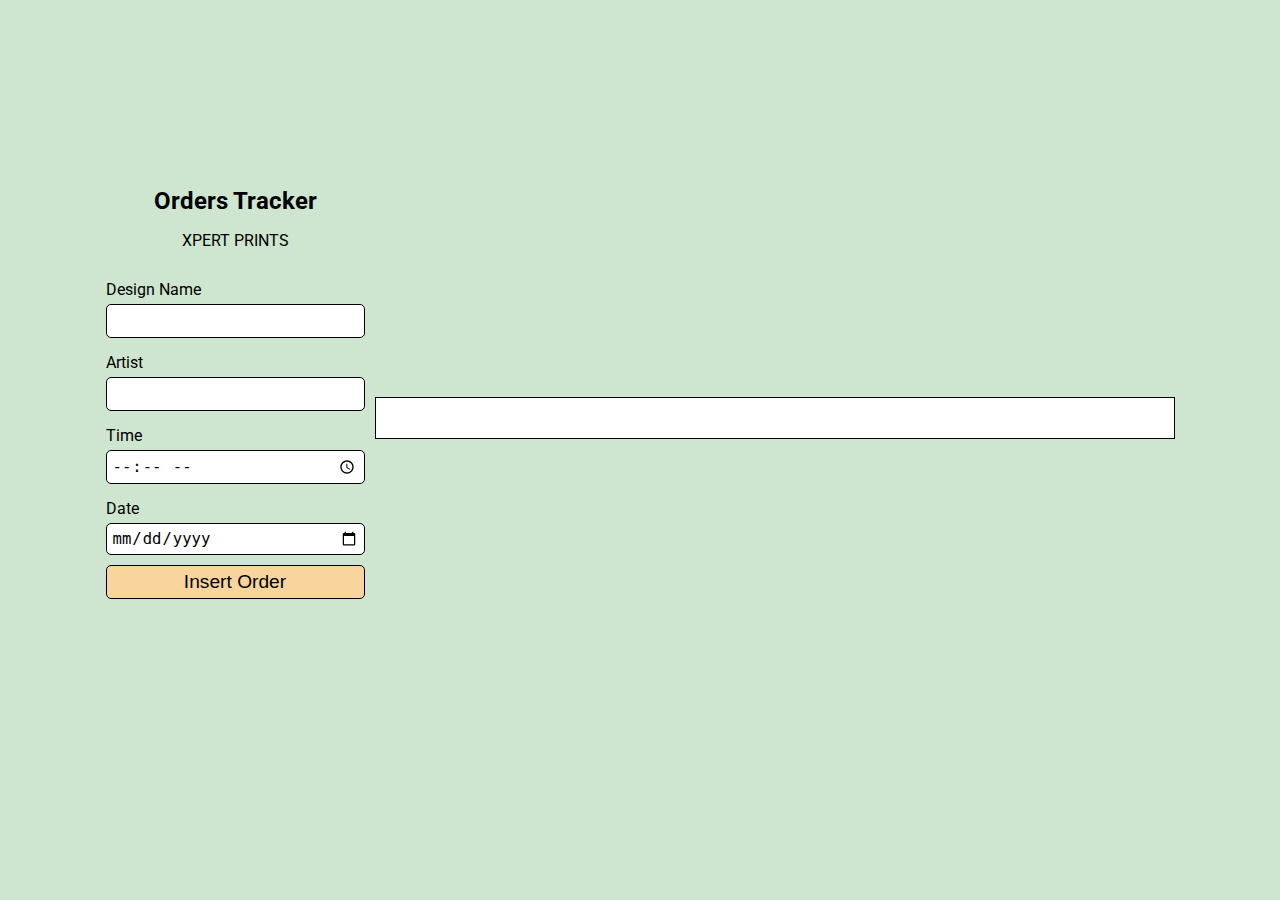
==== OrderTracker/index.html @ 59edf11d "working.." ====
<!DOCTYPE html>
<html lang="en">
<head>
    <meta charset="UTF-8">
    <meta http-equiv="X-UA-Compatible" content="IE=edge">
    <meta name="viewport" content="width=device-width, initial-scale=1.0">
    <link rel="stylesheet" href="style.css">
    <title>Orders Tracker</title>
</head>
<body>
    <div class="container"></div>
        <div class="left">
        <div class="info">
            <h2>Orders Tracker</h2>
            <p>XPERT PRINTS</p>
        </div>
            <form id="orderform" class="orderform">
                <div class="form-control">
                    <label for="ordername">Design Name</label>
                    <input type="text" id="ordername">
                </div>
                <div class="form-control">
                    <label for="designername">Artist</label>
                    <input type="text" id="designername">
                </div>
                <div class="form-control">
                    <label for="designtime">Time</label>
                    <input type="time" id="designtime">
                </div>
                <div class="form-control">
                    <label for="designdate">Date</label>
                    <input type="date" id="designdate">
                </div>
                <button id="submit" class="submitBtn">Insert Order</button>
            </form>
        </div>
        <div class="ordercontainer" id="ordercontainer">
            <!-- <div class="order">
                <h4>ABC</h4>
                <p>sadiq</p>
                <p>date</p>
                <p>time</p>
            </div>
            <div class="order"></div>
            <div class="order"></div>
            <div class="order"></div>
            <div class="order"></div>
            <div class="order"></div>
            <div class="order"></div>
            <div class="order"></div>
            <div class="order"></div>
            <div class="order"></div>
            <div class="order"></div>
            <div class="order"></div>
            <div class="order"></div> -->
        </div>
    </div>
    
    <script src="script.js"></script>

</body>
</html>
---- OrderTracker/style.css ----
@import url('https://fonts.googleapis.com/css2?family=Roboto&display=swap');

* {
    box-sizing: border-box;
}

body {
    font-family: 'Roboto', sans-serif;
    display: flex;
    /* flex-direction: column; */
    justify-content: center;
    align-items: center;
    background-color: #CEE5D0;
    min-height: 80vh;
}

.container {
    display: flex;
}

.info h2 {
    margin-top: 50px;
    margin-bottom: 0;
    text-align: center;
}

.info p {
    margin-bottom: 30px;
    text-align: center;
}

.form-control label {
    display: block;
    margin-bottom: 5px;
    margin-top: 15px;
}

.form-control input {
    padding: 5px;
    font-size: 120%;
    width: 100%;
    border-radius: 5px;
    border: 1px solid black;
}

.submitBtn {
    margin-top: 10px;
    padding: 5px;
    width: 100%;
    font-size: 120%;
    background-color: #F7D59C;
    outline: 0;
    border: 1px solid black;
    border-radius: 5px;
}

.submitBtn:hover {
    cursor: pointer;
}

.ordercontainer {
    background-color: white;
    width: 800px;
    height: auto;
    margin-top: 100px;
    border: 1px solid black;
    margin-left: 10px;
    display: grid;
    grid-template-columns: repeat(4, 1fr);
    grid-gap: 20px;
    padding: 20px;
}

.order {
    background-color: black;
    height: auto;
    width: auto;
    display: block;
    text-align: center;
    color: white;
    line-height: 0px;
    padding: 10px;
}
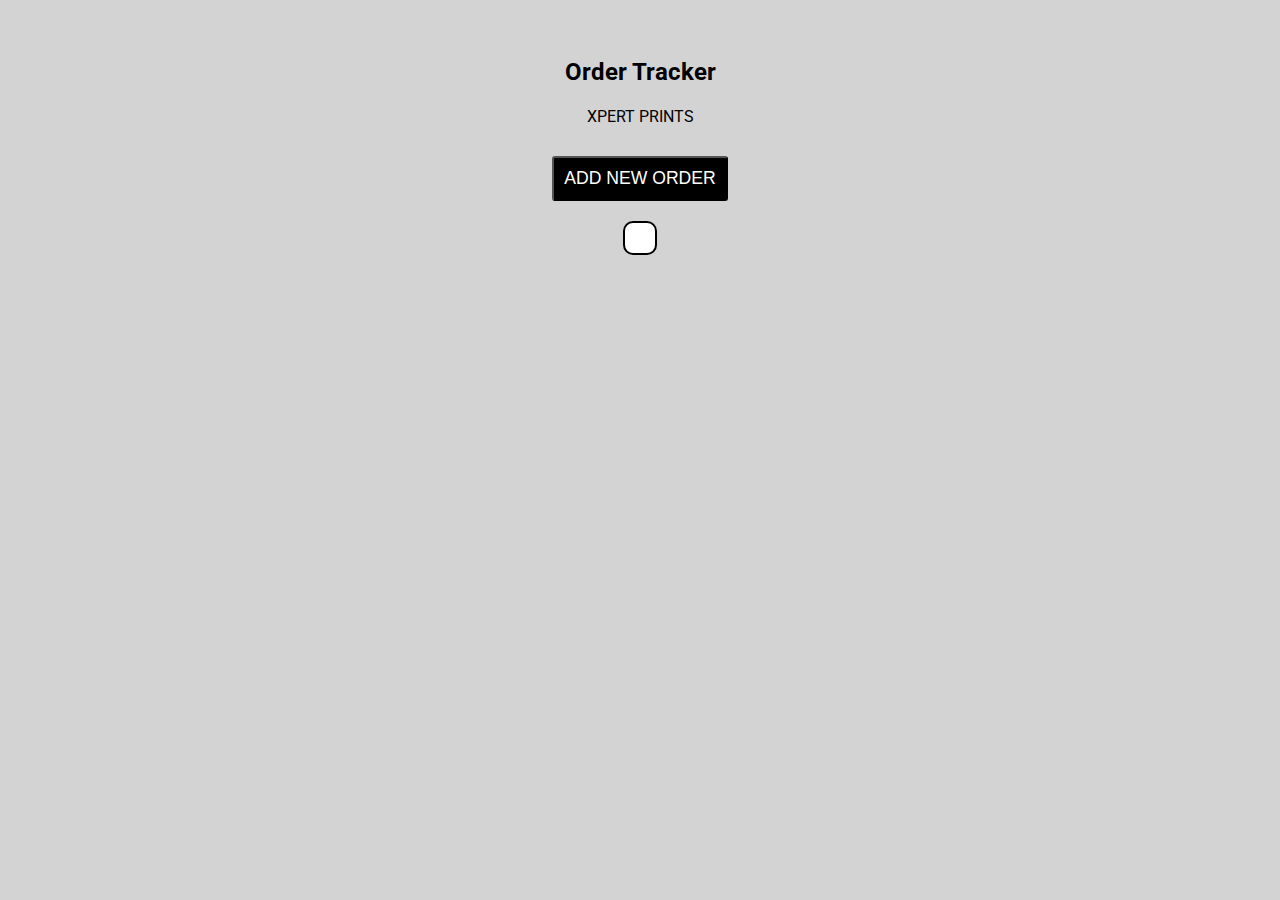
==== commit 493a08dd: "..." ====
--- a/OrderTracker/index.html
+++ b/OrderTracker/index.html
@@ -5,58 +5,75 @@
     <meta http-equiv="X-UA-Compatible" content="IE=edge">
     <meta name="viewport" content="width=device-width, initial-scale=1.0">
     <link rel="stylesheet" href="style.css">
-    <title>Orders Tracker</title>
+    <title>Order Tracker</title>
 </head>
 <body>
-    <div class="container"></div>
-        <div class="left">
-        <div class="info">
-            <h2>Orders Tracker</h2>
-            <p>XPERT PRINTS</p>
+    <h2 class="heading">Order Tracker</h2>
+    <p class="companyname">XPERT PRINTS</p>
+    <button class="addorder" id="addorder">ADD NEW ORDER</button>
+
+    <div class="ordercontainer" id="ordercontainer">
+        <!-- <div class="order">
+            <p>Taxi logo</p>
+            <p>sadiq</p>
+            <p>date</p>
+            <p>time</p>
+            <button class="deleteBtn">X</button>
         </div>
-            <form id="orderform" class="orderform">
-                <div class="form-control">
-                    <label for="ordername">Design Name</label>
-                    <input type="text" id="ordername">
-                </div>
-                <div class="form-control">
-                    <label for="designername">Artist</label>
-                    <input type="text" id="designername">
-                </div>
-                <div class="form-control">
-                    <label for="designtime">Time</label>
-                    <input type="time" id="designtime">
-                </div>
-                <div class="form-control">
-                    <label for="designdate">Date</label>
-                    <input type="date" id="designdate">
-                </div>
-                <button id="submit" class="submitBtn">Insert Order</button>
-            </form>
+        <div class="order">
+            <p>Taxi logo</p>
+            <p>sadiq</p>
+            <p>date</p>
+            <p>time</p>
+            <button class="deleteBtn">X</button>
         </div>
-        <div class="ordercontainer" id="ordercontainer">
-            <!-- <div class="order">
-                <h4>ABC</h4>
-                <p>sadiq</p>
-                <p>date</p>
-                <p>time</p>
+        <div class="order">
+            <p>Taxi logo</p>
+            <p>sadiq</p>
+            <p>date</p>
+            <p>time</p>
+            <button class="deleteBtn">X</button>
+        </div>
+        <div class="order">
+            <p>Taxi logo</p>
+            <p>sadiq</p>
+            <p>date</p>
+            <p>time</p>
+            <button class="deleteBtn">X</button>
+        </div>
+        <div class="order">
+            <p>Taxi logo</p>
+            <p>sadiq</p>
+            <p>date</p>
+            <p>time</p>
+            <button class="deleteBtn">X</button>
+        </div> -->
+    </div>
+
+    <div class="modal" id="modal">
+        <form id="orderform" class="orderform">
+            <button id="hidemodalbutton" class="hidemodalbutton">X</button>
+            <h2 class="">Add an Order</h2>
+            <div class="form-control">
+                <label for="ordername">Design Name</label>
+                <input type="text" id="ordername">
             </div>
-            <div class="order"></div>
-            <div class="order"></div>
-            <div class="order"></div>
-            <div class="order"></div>
-            <div class="order"></div>
-            <div class="order"></div>
-            <div class="order"></div>
-            <div class="order"></div>
-            <div class="order"></div>
-            <div class="order"></div>
-            <div class="order"></div>
-            <div class="order"></div> -->
-        </div>
+            <div class="form-control">
+                <label for="designername">Artist</label>
+                <input type="text" id="designername">
+            </div>
+            <div class="form-control">
+                <label for="designtime">Time</label>
+                <input type="time" id="designtime">
+            </div>
+            <div class="form-control">
+                <label for="designdate">Date</label>
+                <input type="date" id="designdate">
+            </div>
+            <button id="submit" class="submitBtn">Insert Order</button>
+        </form>
     </div>
-    
+
     <script src="script.js"></script>
-
 </body>
 </html>--- a/OrderTracker/style.css
+++ b/OrderTracker/style.css
@@ -7,77 +7,123 @@
 body {
     font-family: 'Roboto', sans-serif;
     display: flex;
-    /* flex-direction: column; */
     justify-content: center;
     align-items: center;
-    background-color: #CEE5D0;
-    min-height: 80vh;
+    flex-direction: column;
+    background-color: lightgray;
 }
 
-.container {
-    display: flex;
+.heading {
+    margin-top: 50px;
+    margin-bottom: 5px;
 }
 
-.info h2 {
-    margin-top: 50px;
-    margin-bottom: 0;
-    text-align: center;
+.companyname {
+    margin-bottom: 30px;
 }
 
-.info p {
-    margin-bottom: 30px;
-    text-align: center;
+.ordercontainer {
+    background-color: white;
+    padding: 15px;
+    border-radius: 10px;
+    border: 2px solid black;
+}
+
+.order {
+    justify-content: space-between;
+    display: flex;
+    width: 800px;
+    padding: 10px;
+    border-radius: 3px;
+}
+
+.order:hover {
+    background-color: lightgray;
+}
+
+.addorder {
+    margin-bottom: 20px;
+    padding: 10px;
+    font-size: 110%;
+    background-color: black;
+    color: white;
+    border-radius: 3px;
+    outline: none;
+}
+
+.addorder {
+    cursor: pointer;
+}
+
+.deleteBtn {
+    height: 25px;
+    width: 25px;
+    margin-top: 15px;
+    background-color: red;
+    color: white;
+}
+
+.deleteBtn:hover {
+    cursor: pointer;
+}
+
+.order p {
+    font-size: 110%;
+}
+
+.modal {
+    position: absolute;
+    background-color: rgba(0, 0, 0, 0.6);
+    width: 100%;
+    height: 100%;
+    display: none;
+    align-items: center;
+    justify-content: center;
+}
+
+.orderform {
+    background-color: white;
+    padding: 15px;
+    border-radius: 5px;
+    border: 2px solid black;
+    width: 300px;
+    height: auto;
+    position: relative;
 }
 
 .form-control label {
     display: block;
     margin-bottom: 5px;
-    margin-top: 15px;
+    margin-top: 10px;
 }
 
 .form-control input {
-    padding: 5px;
-    font-size: 120%;
     width: 100%;
-    border-radius: 5px;
-    border: 1px solid black;
+    padding: 3px;
+    font-size: 110%;
 }
 
 .submitBtn {
-    margin-top: 10px;
-    padding: 5px;
+    margin-top: 15px;
+    font-size: 110%;
+    background-color: black;
+    color: white;
     width: 100%;
-    font-size: 120%;
-    background-color: #F7D59C;
-    outline: 0;
-    border: 1px solid black;
-    border-radius: 5px;
+    padding: 10px;
 }
 
 .submitBtn:hover {
     cursor: pointer;
 }
 
-.ordercontainer {
-    background-color: white;
-    width: 800px;
-    height: auto;
-    margin-top: 100px;
-    border: 1px solid black;
-    margin-left: 10px;
-    display: grid;
-    grid-template-columns: repeat(4, 1fr);
-    grid-gap: 20px;
-    padding: 20px;
+.hidemodalbutton {
+    position: absolute;
+    right: 10px;
+    top: 10px;
+    background-color: red;
+    color: white;
 }
 
-.order {
-    background-color: black;
-    height: auto;
-    width: auto;
-    display: block;
-    text-align: center;
-    color: white;
-    line-height: 0px;
-    padding: 10px;
+.hidemodalbutton:hover {
+    cursor: pointer;
 }